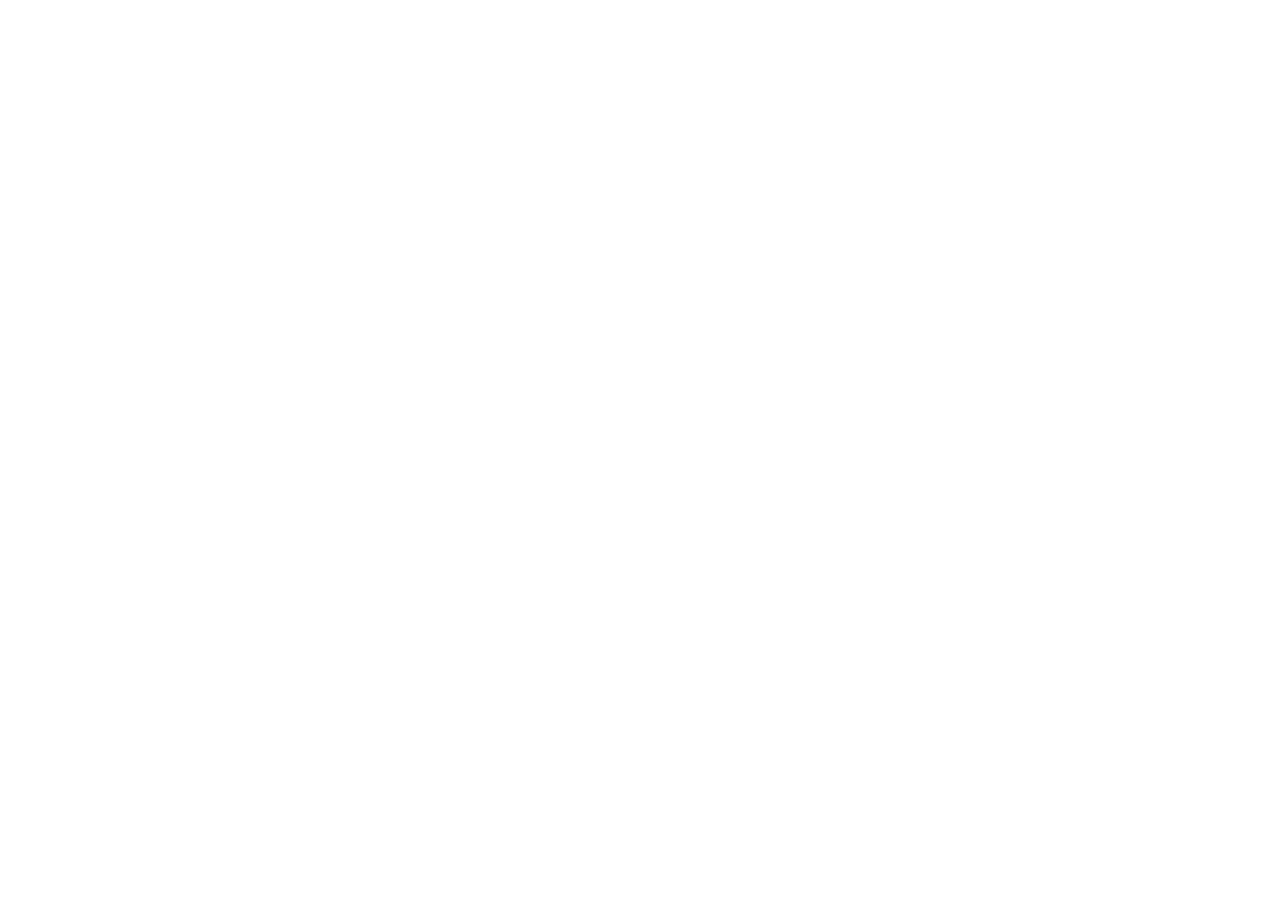
==== HTML/esquena.html @ 46381764 "1.5" ====
<!DOCTYPE html>
<html>
	<head>
		<link href="https://cdn.jsdelivr.net/npm/bootstrap@5.0.2/dist/css/bootstrap.min.css" rel="stylesheet" integrity="sha384-EVSTQN3/azprG1Anm3QDgpJLIm9Nao0Yz1ztcQTwFspd3yD65VohhpuuCOmLASjC" crossorigin="anonymous">
        <script src="https://cdn.jsdelivr.net/npm/bootstrap@5.0.2/dist/js/bootstrap.bundle.min.js" integrity="sha384-MrcW6ZMFYlzcLA8Nl+NtUVF0sA7MsXsP1UyJoMp4YLEuNSfAP+JcXn/tWtIaxVXM" crossorigin="anonymous"></script>
        <script src="../JS/script.js" type="text/javascript" defer></script>
		<link rel="stylesheet" href="../CSS/style.css">
	</head>
	<body>
		<div>
			<div class="row">
				<div class="col col-12 col-sm-12">
					<div id="titol"></div>
				</div>
			</div>
			<div class="row">
			<div class="row">
				<div class="col col-11 m-5  content divImportant">
					<div id="logo"> </div>
				</div>
			</div>
			<div class="footer"></div>
		</div>
	</body>
</html>
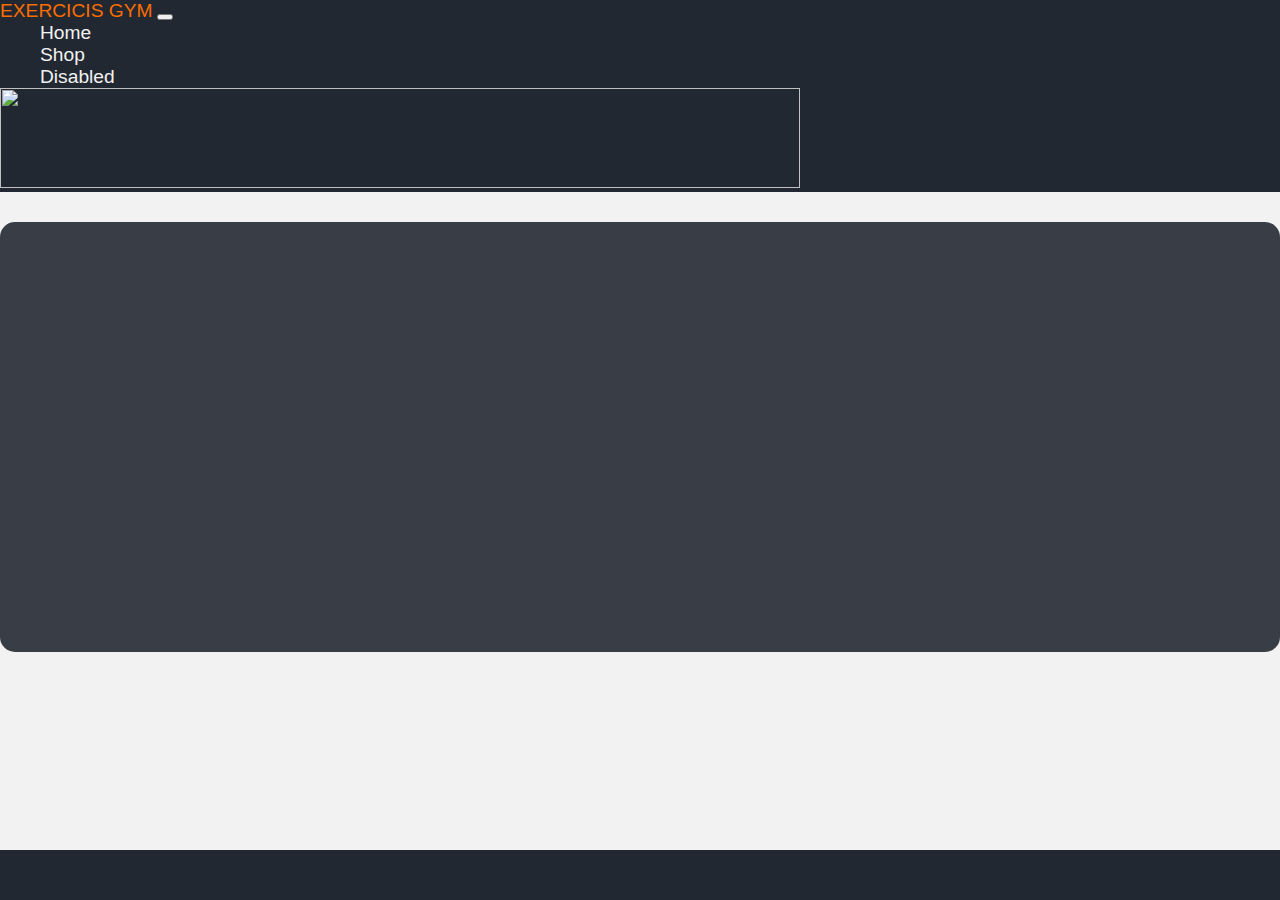
==== commit cc1832e5: "1.7.5" ====
--- a/HTML/esquena.html
+++ b/HTML/esquena.html
@@ -3,7 +3,7 @@
 	<head>
 		<link href="https://cdn.jsdelivr.net/npm/bootstrap@5.0.2/dist/css/bootstrap.min.css" rel="stylesheet" integrity="sha384-EVSTQN3/azprG1Anm3QDgpJLIm9Nao0Yz1ztcQTwFspd3yD65VohhpuuCOmLASjC" crossorigin="anonymous">
         <script src="https://cdn.jsdelivr.net/npm/bootstrap@5.0.2/dist/js/bootstrap.bundle.min.js" integrity="sha384-MrcW6ZMFYlzcLA8Nl+NtUVF0sA7MsXsP1UyJoMp4YLEuNSfAP+JcXn/tWtIaxVXM" crossorigin="anonymous"></script>
-        <script src="../JS/script.js" type="text/javascript" defer></script>
+        <script src="../JS/script2.js" type="text/javascript" defer></script>
 		<link rel="stylesheet" href="../CSS/style.css">
 	</head>
 	<body>
--- a/CSS/style.css
+++ b/CSS/style.css
@@ -0,0 +1,66 @@
+:root {
+    --blanc: #f2f2f2;
+    --taronja: #f96d00;
+    --fosc:  #222831;
+    --gris: #393e46;
+}
+
+*{
+    margin: 0px;
+    overflow-x: auto;
+    overflow-x: hidden;
+    font-family: Montserrat,sans-serif;
+}
+body {
+    background-color: var(--blanc);
+    min-height: 100vh;
+}
+h2{
+    color: var(--taronja);
+    font-weight: bold;
+}
+.content {
+    height: 400px;   
+}
+.content-petit {
+
+}
+.divImportant {
+    padding: 15px;
+    border-radius: 15px;
+    margin: auto;
+    margin-top: 30px;
+    margin-bottom: 30px;
+    transition: all .2s ease-in-out;
+    background-color: var(--gris);
+    color: var(--blanc);
+}  
+h4{
+    color: var(--blanc);
+}
+p {
+    color: var(--blanc);
+}
+.divImportant:hover {
+    transform: scale(1.005);
+}
+.background{
+    background-color: var(--fosc);
+    color: var(--blanc);
+    padding: 0px;
+}
+.footer{
+    height: 50px;
+    background-color: var(--fosc);
+    width: 100%;
+    position: absolute;
+    bottom: 0px;
+}
+a {
+    text-decoration: none;
+    color: var(--taronja);
+    font-size: larger;
+}
+.imgmenu {
+    width: 200px;
+}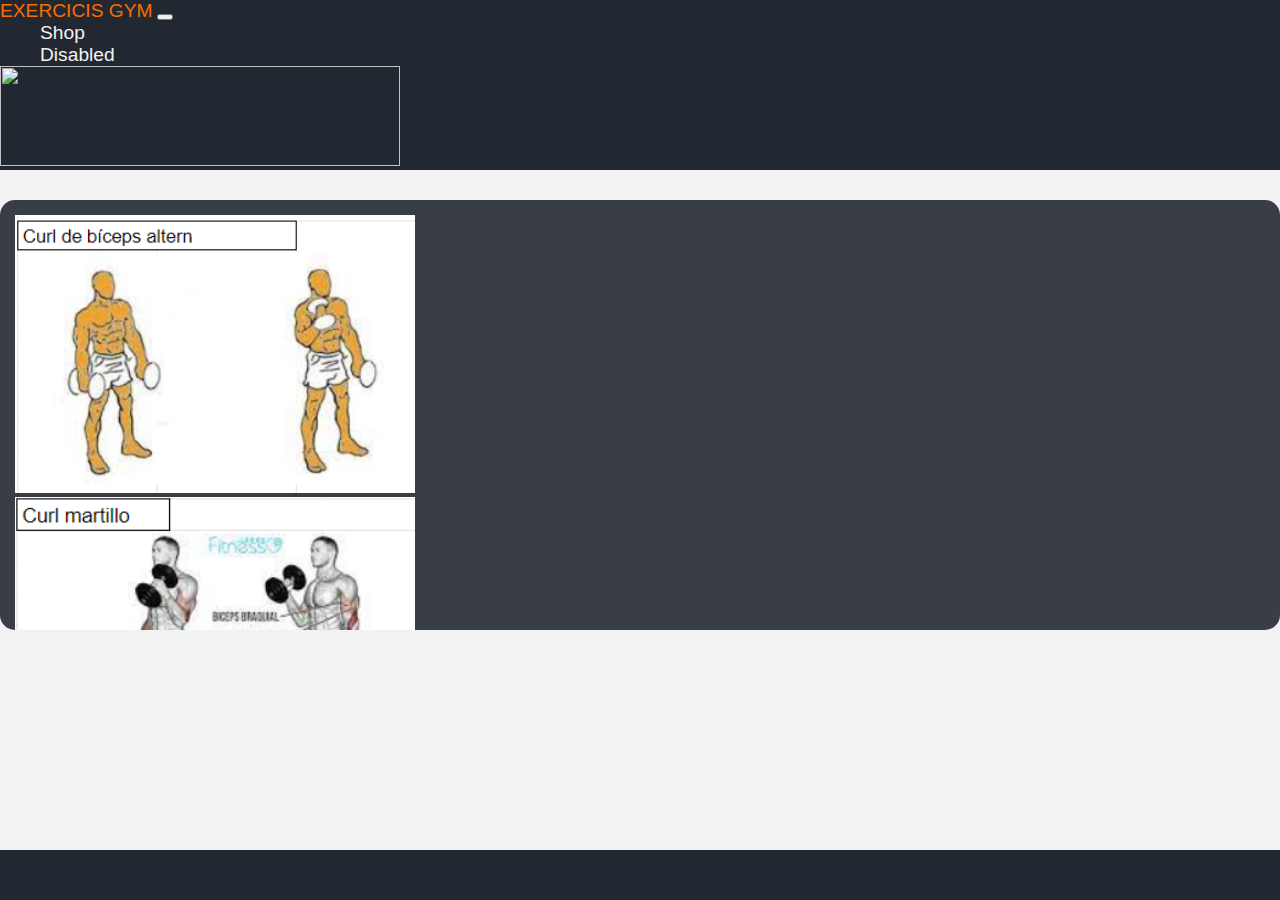
==== commit f02d2585: "1.8.2" ====
--- a/HTML/esquena.html
+++ b/HTML/esquena.html
@@ -3,7 +3,7 @@
 	<head>
 		<link href="https://cdn.jsdelivr.net/npm/bootstrap@5.0.2/dist/css/bootstrap.min.css" rel="stylesheet" integrity="sha384-EVSTQN3/azprG1Anm3QDgpJLIm9Nao0Yz1ztcQTwFspd3yD65VohhpuuCOmLASjC" crossorigin="anonymous">
         <script src="https://cdn.jsdelivr.net/npm/bootstrap@5.0.2/dist/js/bootstrap.bundle.min.js" integrity="sha384-MrcW6ZMFYlzcLA8Nl+NtUVF0sA7MsXsP1UyJoMp4YLEuNSfAP+JcXn/tWtIaxVXM" crossorigin="anonymous"></script>
-        <script src="../JS/script2.js" type="text/javascript" defer></script>
+        <script src="../JS/script.js" type="text/javascript" defer></script>
 		<link rel="stylesheet" href="../CSS/style.css">
 	</head>
 	<body>
@@ -16,7 +16,29 @@
 			<div class="row">
 			<div class="row">
 				<div class="col col-11 m-5  content divImportant">
-					<div id="logo"> </div>
+					<div class="row">
+						<div class="col col-4">
+							<img src="../IMG/ESPALDA/Curl_bi_altern.png"  id="ejer" alt="">
+						</div>
+						<div class="col col-4">
+							<img src="../IMG/ESPALDA/Curl_martilla.png"  id="ejer" alt="">
+						</div>
+						<div class="col col-4">
+							<img src="../IMG/ESPALDA/Dominades.png"  id="ejer" alt="">
+						</div>
+						<div class="col col-4">
+							<img src="../IMG/ESPALDA/Jalons_Pit.png"  id="ejer" alt="">
+						</div>
+						<div class="col col-4">
+							<img src="../IMG/ESPALDA/Pull_over.png"  id="ejer" alt="">
+						</div>
+						<div class="col col-4">
+							<img src="../IMG/ESPALDA/Rem_gironda.png"  id="ejer" alt="">
+						</div>
+						<div class="col col-4">
+							<img src="../IMG/ESPALDA/Rem_Punta.png"  id="ejer" alt="">
+						</div>
+					</div>
 				</div>
 			</div>
 			<div class="footer"></div>
--- a/CSS/style.css
+++ b/CSS/style.css
@@ -5,6 +5,9 @@
     --gris: #393e46;
 }
 
+img{
+    width: 400px;
+}
 *{
     margin: 0px;
     overflow-x: auto;
@@ -14,6 +17,12 @@
 body {
     background-color: var(--blanc);
     min-height: 100vh;
+}
+.ejer{
+    border-style:solid;
+    border-color: #222831;
+    border-width: 2px;
+    border-radius: 10px;
 }
 h2{
     color: var(--taronja);
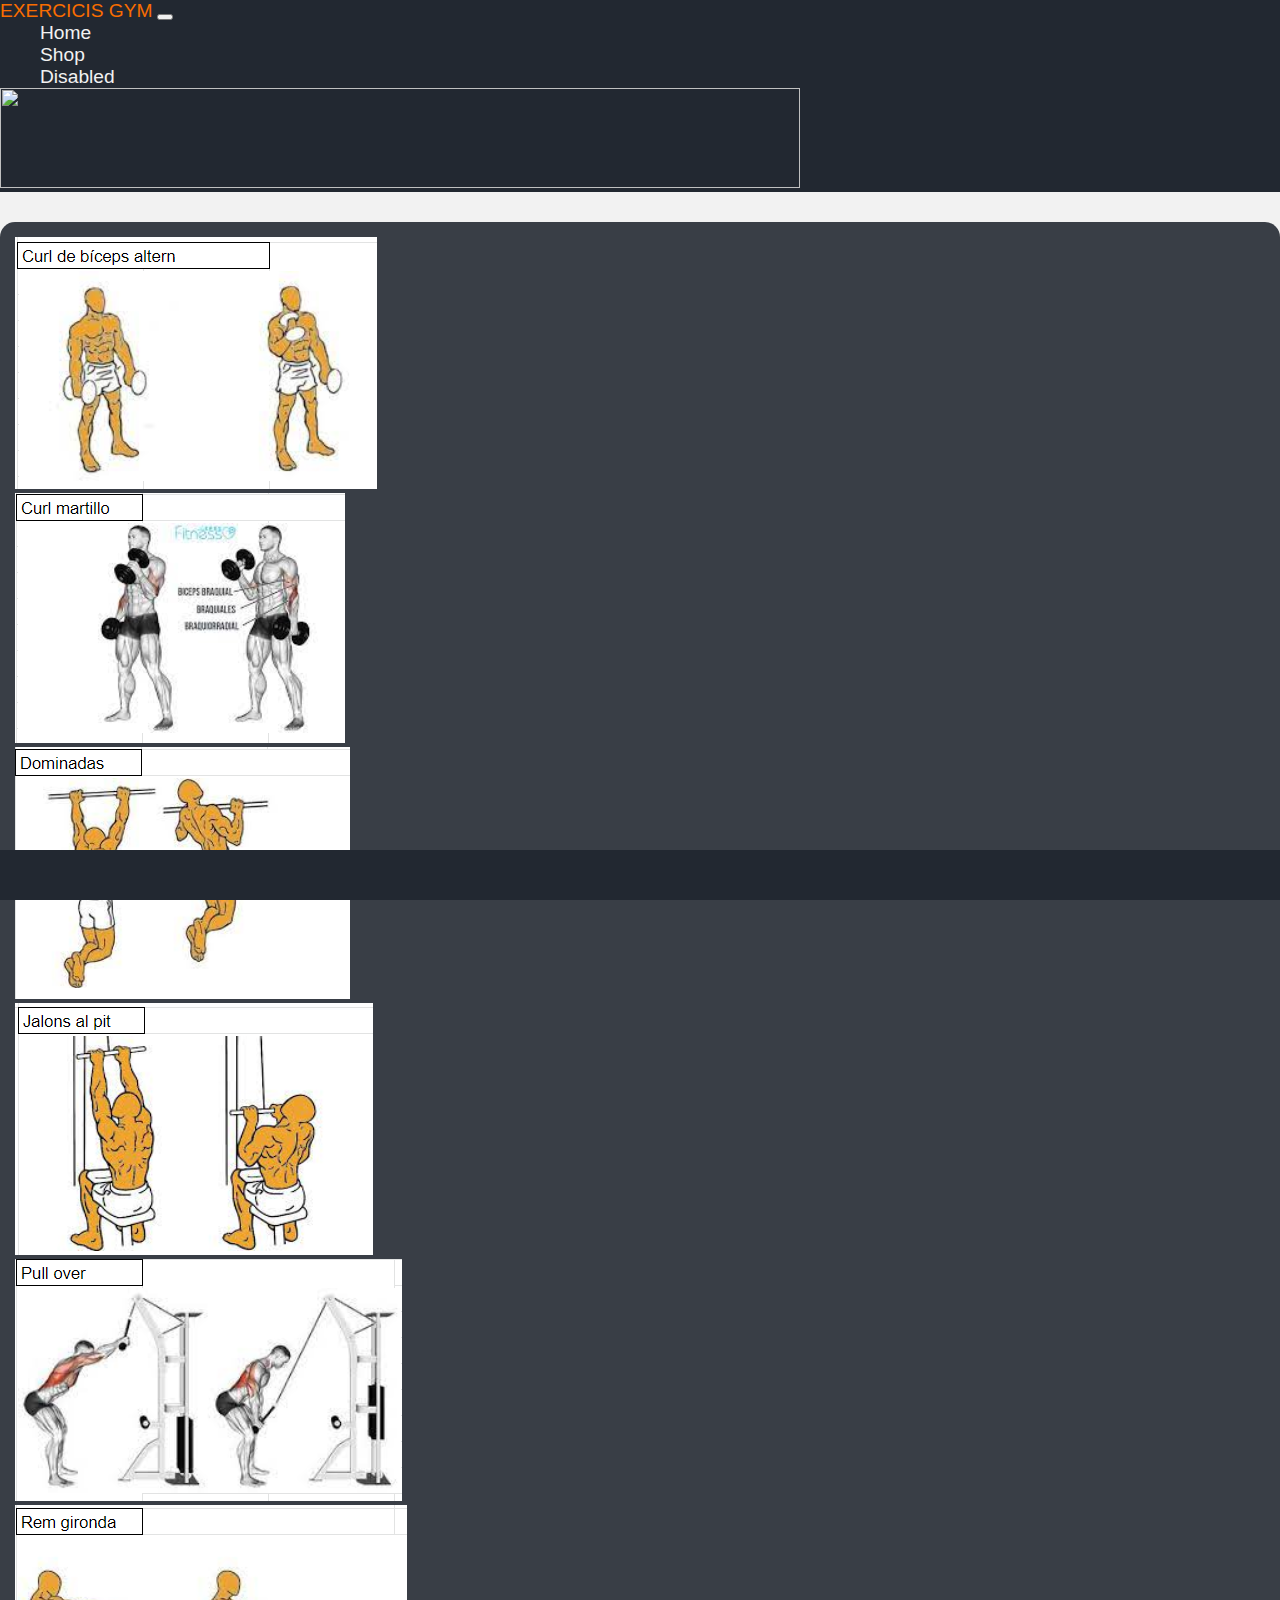
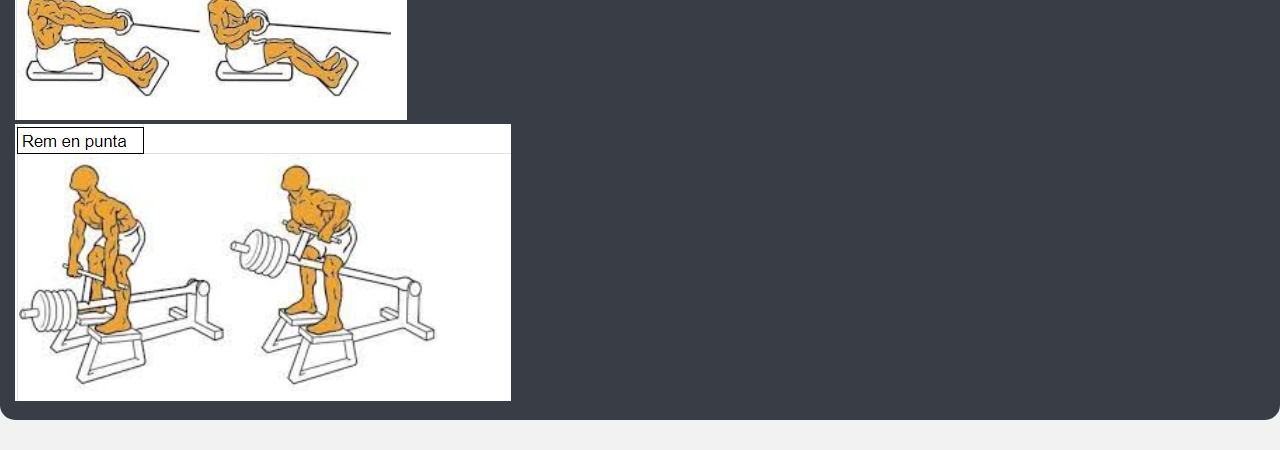
==== commit 2b86cbe0: "1.8.9" ====
--- a/HTML/esquena.html
+++ b/HTML/esquena.html
@@ -3,7 +3,7 @@
 	<head>
 		<link href="https://cdn.jsdelivr.net/npm/bootstrap@5.0.2/dist/css/bootstrap.min.css" rel="stylesheet" integrity="sha384-EVSTQN3/azprG1Anm3QDgpJLIm9Nao0Yz1ztcQTwFspd3yD65VohhpuuCOmLASjC" crossorigin="anonymous">
         <script src="https://cdn.jsdelivr.net/npm/bootstrap@5.0.2/dist/js/bootstrap.bundle.min.js" integrity="sha384-MrcW6ZMFYlzcLA8Nl+NtUVF0sA7MsXsP1UyJoMp4YLEuNSfAP+JcXn/tWtIaxVXM" crossorigin="anonymous"></script>
-        <script src="../JS/script.js" type="text/javascript" defer></script>
+        <script src="../JS/script2.js" type="text/javascript" defer></script>
 		<link rel="stylesheet" href="../CSS/style.css">
 	</head>
 	<body>
@@ -13,7 +13,6 @@
 					<div id="titol"></div>
 				</div>
 			</div>
-			<div class="row">
 			<div class="row">
 				<div class="col col-11 m-5  content divImportant">
 					<div class="row">
--- a/CSS/style.css
+++ b/CSS/style.css
@@ -5,9 +5,6 @@
     --gris: #393e46;
 }
 
-img{
-    width: 400px;
-}
 *{
     margin: 0px;
     overflow-x: auto;
@@ -18,21 +15,9 @@
     background-color: var(--blanc);
     min-height: 100vh;
 }
-.ejer{
-    border-style:solid;
-    border-color: #222831;
-    border-width: 2px;
-    border-radius: 10px;
-}
 h2{
     color: var(--taronja);
     font-weight: bold;
-}
-.content {
-    height: 400px;   
-}
-.content-petit {
-
 }
 .divImportant {
     padding: 15px;
@@ -72,4 +57,8 @@
 }
 .imgmenu {
     width: 200px;
+}
+#imgtitol {
+    width: 800px;
+    height: 100px;
 }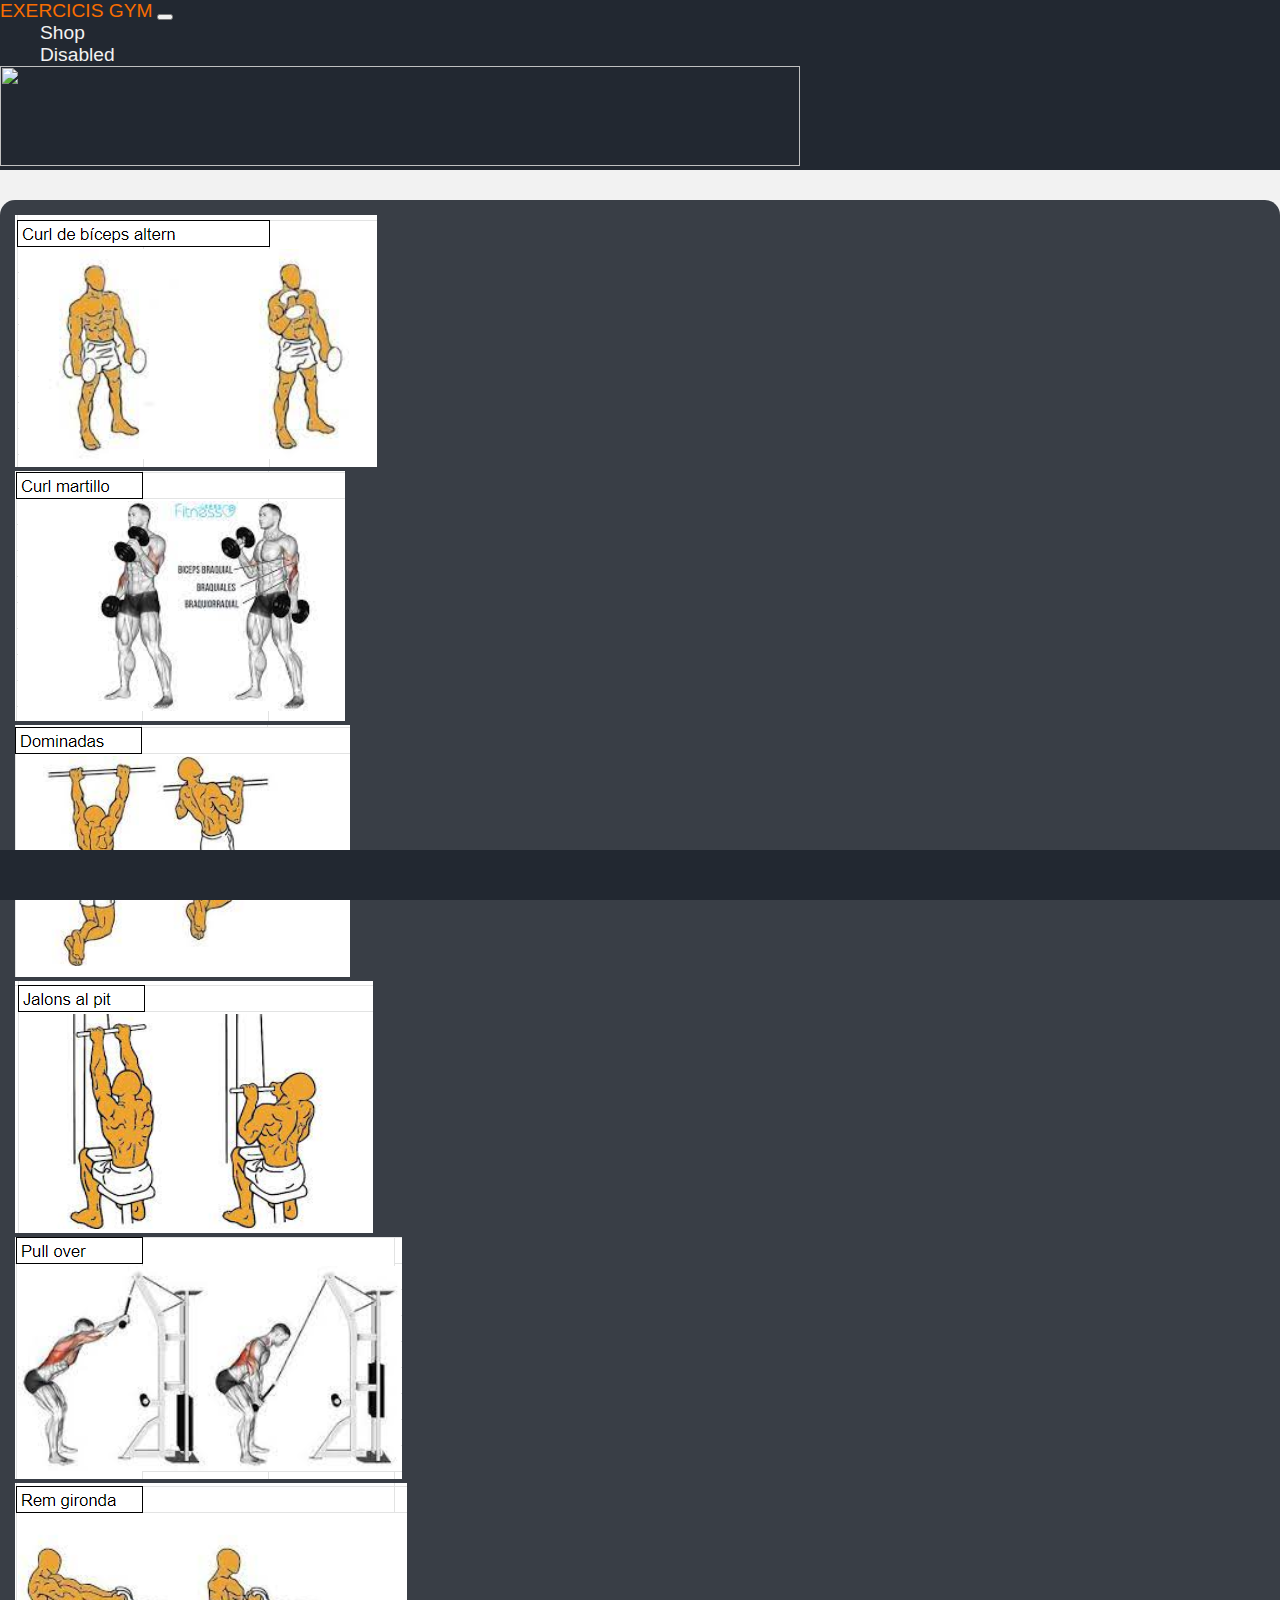
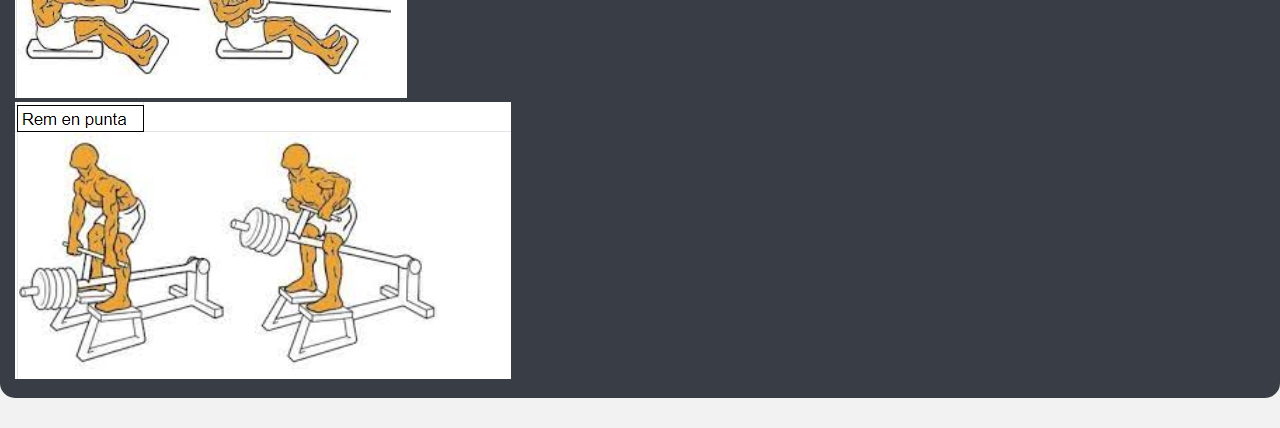
==== commit d91b1ace: "Update esquena.html" ====
--- a/HTML/esquena.html
+++ b/HTML/esquena.html
@@ -3,7 +3,7 @@
 	<head>
 		<link href="https://cdn.jsdelivr.net/npm/bootstrap@5.0.2/dist/css/bootstrap.min.css" rel="stylesheet" integrity="sha384-EVSTQN3/azprG1Anm3QDgpJLIm9Nao0Yz1ztcQTwFspd3yD65VohhpuuCOmLASjC" crossorigin="anonymous">
         <script src="https://cdn.jsdelivr.net/npm/bootstrap@5.0.2/dist/js/bootstrap.bundle.min.js" integrity="sha384-MrcW6ZMFYlzcLA8Nl+NtUVF0sA7MsXsP1UyJoMp4YLEuNSfAP+JcXn/tWtIaxVXM" crossorigin="anonymous"></script>
-        <script src="../JS/script2.js" type="text/javascript" defer></script>
+        <script src="../JS/script.js" type="text/javascript" defer></script>
 		<link rel="stylesheet" href="../CSS/style.css">
 	</head>
 	<body>
@@ -13,6 +13,7 @@
 					<div id="titol"></div>
 				</div>
 			</div>
+			<div class="row">
 			<div class="row">
 				<div class="col col-11 m-5  content divImportant">
 					<div class="row">
@@ -39,7 +40,7 @@
 						</div>
 					</div>
 				</div>
-			</div>
+			</div>   
 			<div class="footer"></div>
 		</div>
 	</body>
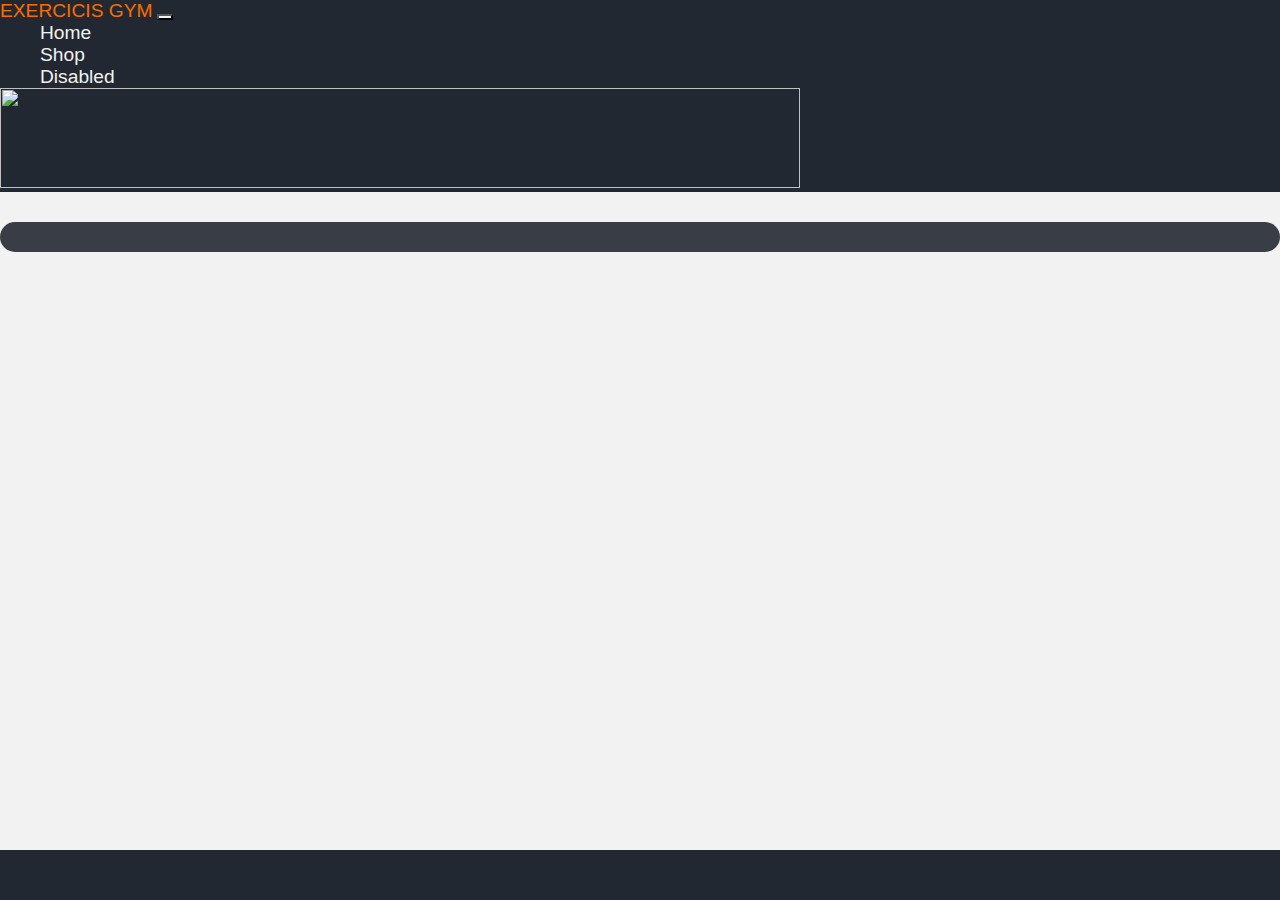
==== commit 107933ec: "1.9.4" ====
--- a/HTML/esquena.html
+++ b/HTML/esquena.html
@@ -3,7 +3,7 @@
 	<head>
 		<link href="https://cdn.jsdelivr.net/npm/bootstrap@5.0.2/dist/css/bootstrap.min.css" rel="stylesheet" integrity="sha384-EVSTQN3/azprG1Anm3QDgpJLIm9Nao0Yz1ztcQTwFspd3yD65VohhpuuCOmLASjC" crossorigin="anonymous">
         <script src="https://cdn.jsdelivr.net/npm/bootstrap@5.0.2/dist/js/bootstrap.bundle.min.js" integrity="sha384-MrcW6ZMFYlzcLA8Nl+NtUVF0sA7MsXsP1UyJoMp4YLEuNSfAP+JcXn/tWtIaxVXM" crossorigin="anonymous"></script>
-        <script src="../JS/script.js" type="text/javascript" defer></script>
+        <script src="../JS/script2.js" type="text/javascript" defer></script>
 		<link rel="stylesheet" href="../CSS/style.css">
 	</head>
 	<body>
@@ -16,32 +16,10 @@
 			<div class="row">
 			<div class="row">
 				<div class="col col-11 m-5  content divImportant">
-					<div class="row">
-						<div class="col col-4">
-							<img src="../IMG/ESPALDA/Curl_bi_altern.png"  id="ejer" alt="">
-						</div>
-						<div class="col col-4">
-							<img src="../IMG/ESPALDA/Curl_martilla.png"  id="ejer" alt="">
-						</div>
-						<div class="col col-4">
-							<img src="../IMG/ESPALDA/Dominades.png"  id="ejer" alt="">
-						</div>
-						<div class="col col-4">
-							<img src="../IMG/ESPALDA/Jalons_Pit.png"  id="ejer" alt="">
-						</div>
-						<div class="col col-4">
-							<img src="../IMG/ESPALDA/Pull_over.png"  id="ejer" alt="">
-						</div>
-						<div class="col col-4">
-							<img src="../IMG/ESPALDA/Rem_gironda.png"  id="ejer" alt="">
-						</div>
-						<div class="col col-4">
-							<img src="../IMG/ESPALDA/Rem_Punta.png"  id="ejer" alt="">
-						</div>
-					</div>
+					<div id="logo"> </div>
 				</div>
-			</div>   
+			</div>
 			<div class="footer"></div>
 		</div>
 	</body>
-</html>+</html>	--- a/CSS/style.css
+++ b/CSS/style.css
@@ -61,4 +61,10 @@
 #imgtitol {
     width: 800px;
     height: 100px;
+}
+.navbar-toggler {
+    background-color: var(--blanc);
+}
+.navbar-toggler-icon {
+    background-color: var(--fosc);
 }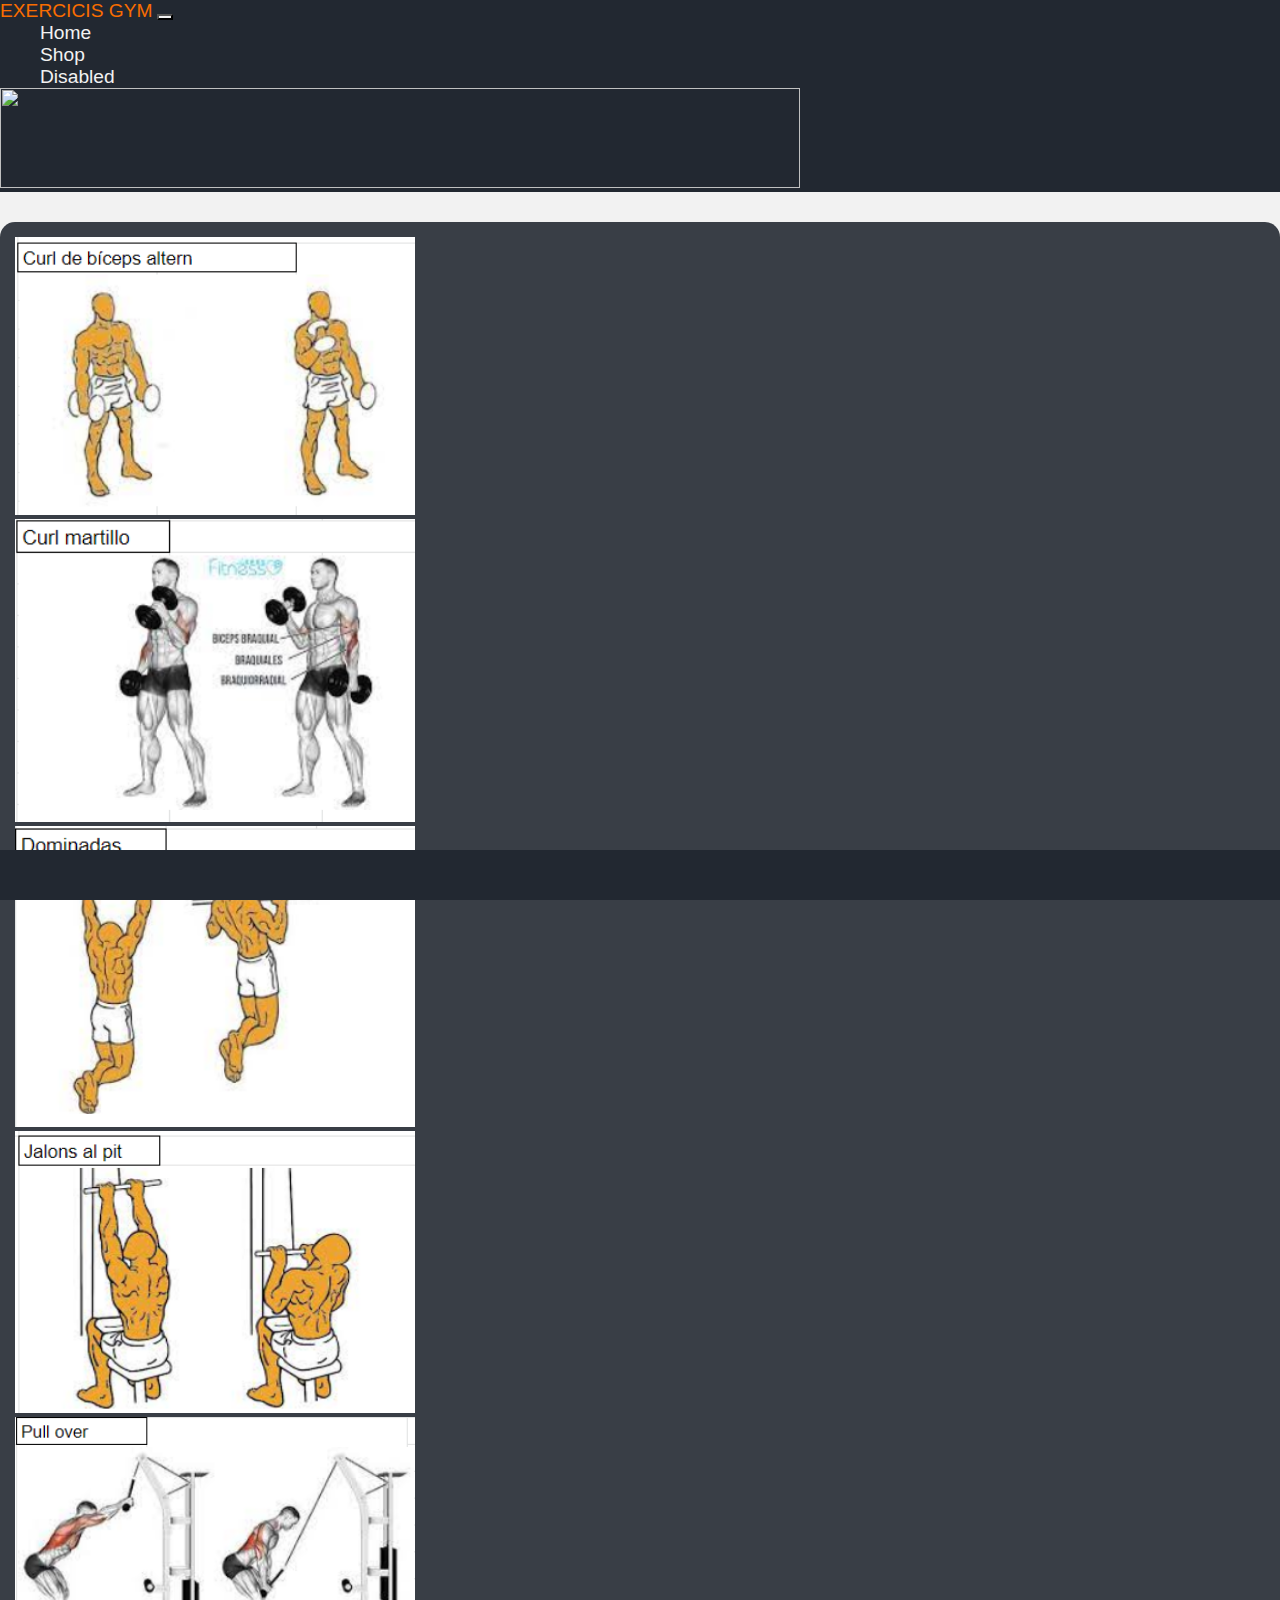
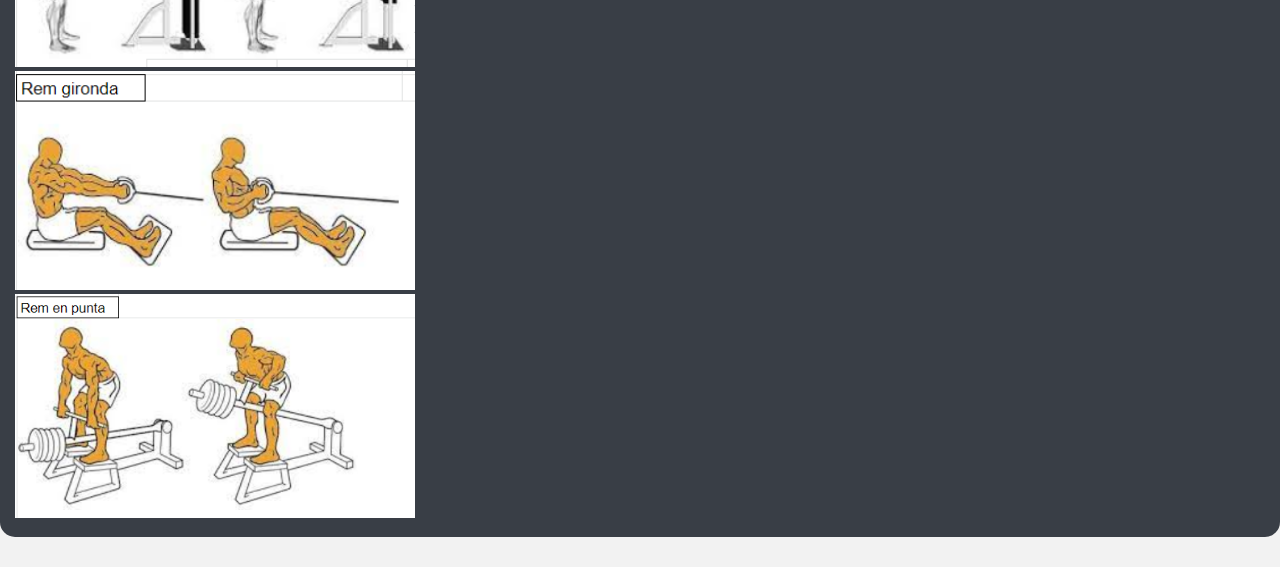
==== commit 1991953b: "Merge branch 'main' into pr/1" ====
--- a/HTML/esquena.html
+++ b/HTML/esquena.html
@@ -16,9 +16,31 @@
 			<div class="row">
 			<div class="row">
 				<div class="col col-11 m-5  content divImportant">
-					<div id="logo"> </div>
+					<div class="row">
+						<div class="col col-4">
+							<img src="../IMG/ESPALDA/Curl_bi_altern.png"  id="ejer" alt="">
+						</div>
+						<div class="col col-4">
+							<img src="../IMG/ESPALDA/Curl_martilla.png"  id="ejer" alt="">
+						</div>
+						<div class="col col-4">
+							<img src="../IMG/ESPALDA/Dominades.png"  id="ejer" alt="">
+						</div>
+						<div class="col col-4">
+							<img src="../IMG/ESPALDA/Jalons_Pit.png"  id="ejer" alt="">
+						</div>
+						<div class="col col-4">
+							<img src="../IMG/ESPALDA/Pull_over.png"  id="ejer" alt="">
+						</div>
+						<div class="col col-4">
+							<img src="../IMG/ESPALDA/Rem_gironda.png"  id="ejer" alt="">
+						</div>
+						<div class="col col-4">
+							<img src="../IMG/ESPALDA/Rem_Punta.png"  id="ejer" alt="">
+						</div>
+					</div>
 				</div>
-			</div>
+			</div>   
 			<div class="footer"></div>
 		</div>
 	</body>
--- a/CSS/style.css
+++ b/CSS/style.css
@@ -5,6 +5,9 @@
     --gris: #393e46;
 }
 
+img{
+    width: 400px;
+}
 *{
     margin: 0px;
     overflow-x: auto;
@@ -14,6 +17,12 @@
 body {
     background-color: var(--blanc);
     min-height: 100vh;
+}
+.ejer{
+    border-style:solid;
+    border-color: #222831;
+    border-width: 2px;
+    border-radius: 10px;
 }
 h2{
     color: var(--taronja);
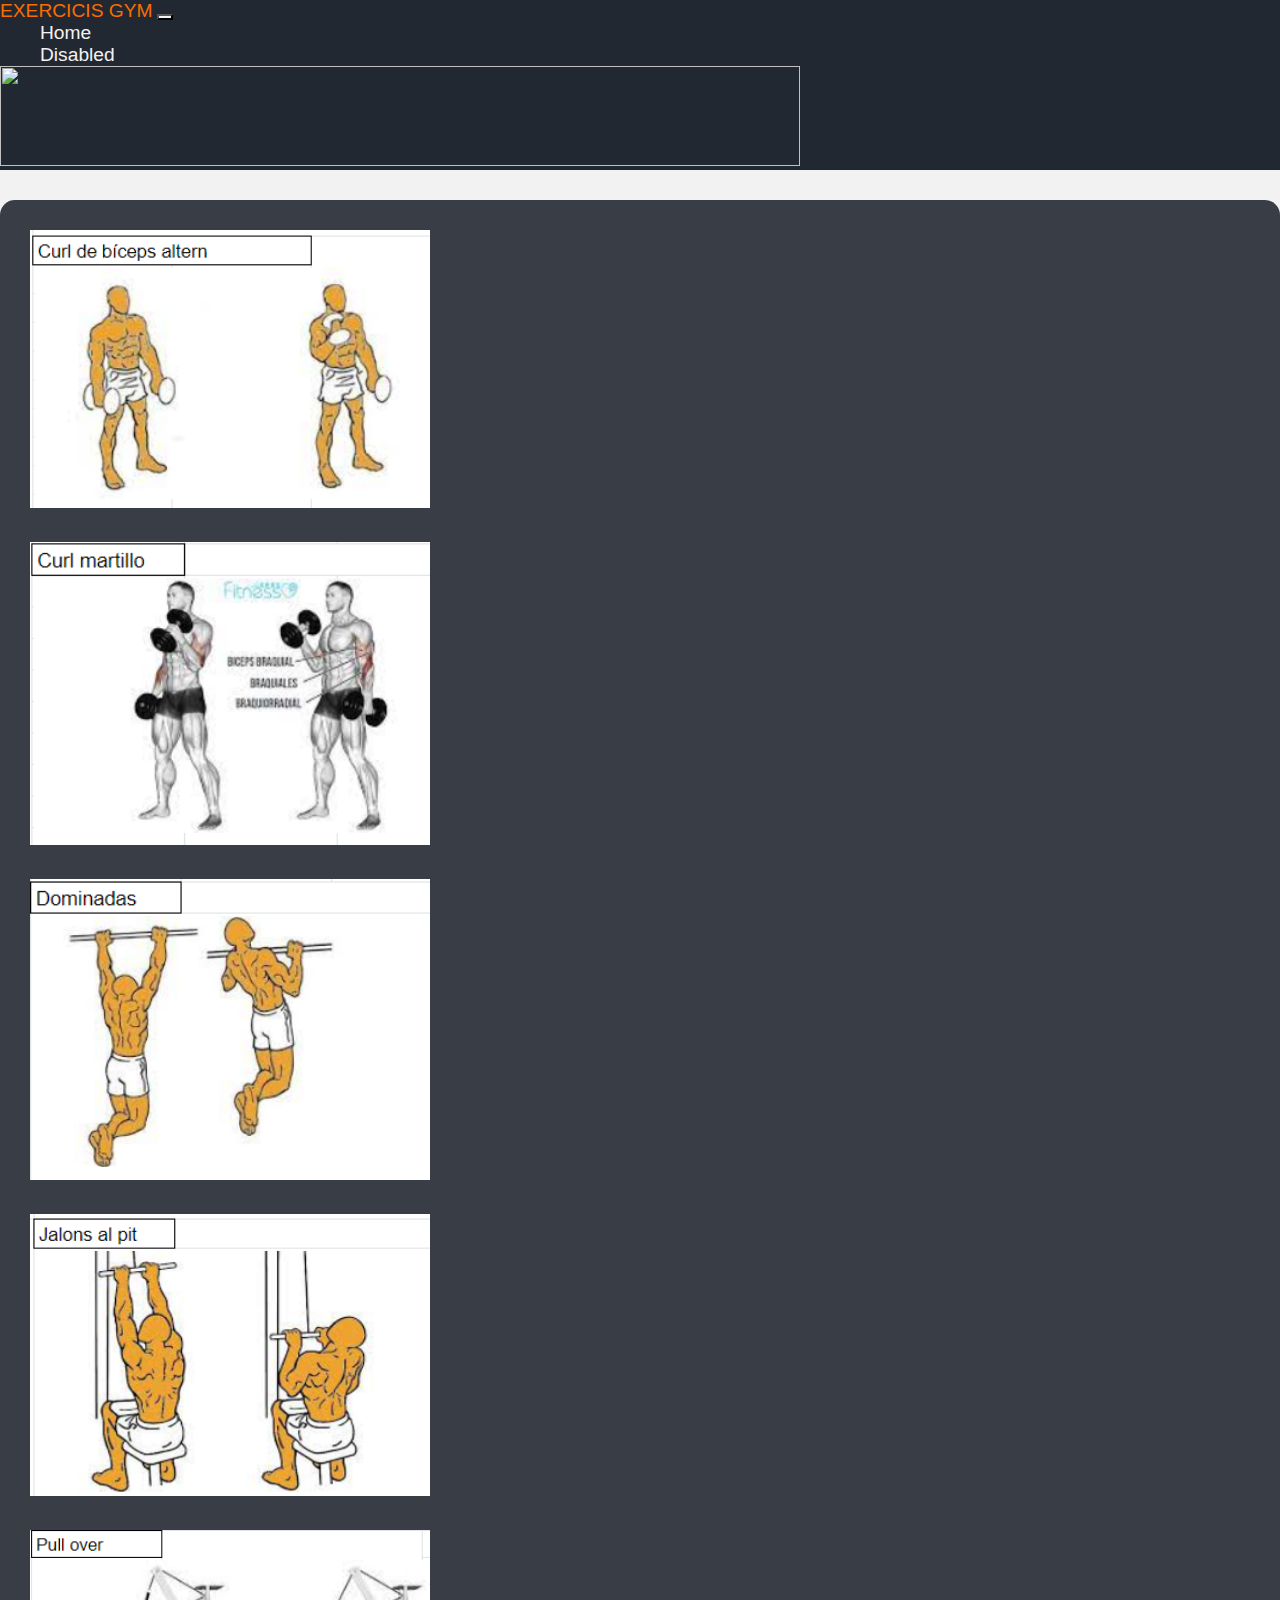
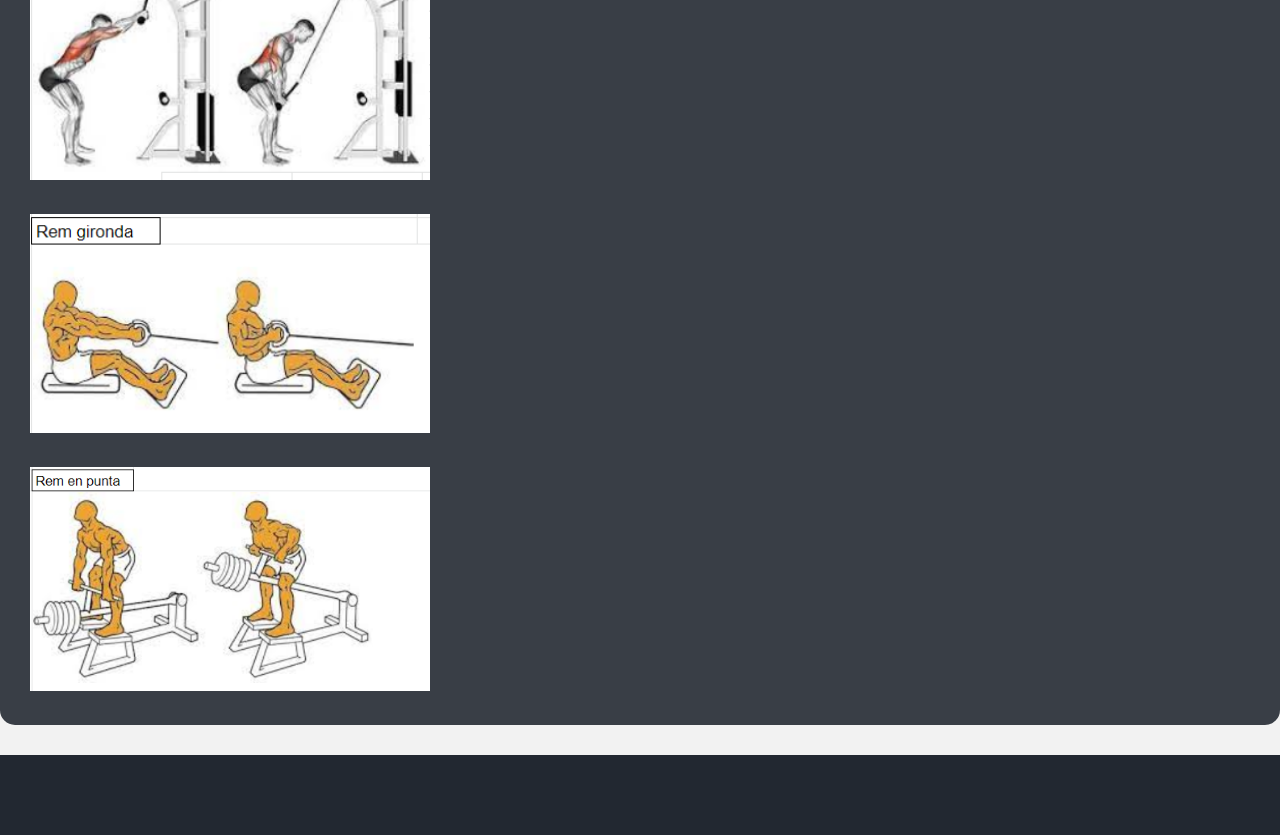
==== commit fe3fbc3f: "1.9+.78" ====
--- a/HTML/esquena.html
+++ b/HTML/esquena.html
@@ -1,6 +1,9 @@
 <!DOCTYPE html>
 <html>
 	<head>
+		<meta charset="UTF-8">
+    	<meta http-equiv="X-UA-Compatible" content="IE=edge">
+   	 	<meta name="viewport" content="width=device-width, initial-scale=1.0">
 		<link href="https://cdn.jsdelivr.net/npm/bootstrap@5.0.2/dist/css/bootstrap.min.css" rel="stylesheet" integrity="sha384-EVSTQN3/azprG1Anm3QDgpJLIm9Nao0Yz1ztcQTwFspd3yD65VohhpuuCOmLASjC" crossorigin="anonymous">
         <script src="https://cdn.jsdelivr.net/npm/bootstrap@5.0.2/dist/js/bootstrap.bundle.min.js" integrity="sha384-MrcW6ZMFYlzcLA8Nl+NtUVF0sA7MsXsP1UyJoMp4YLEuNSfAP+JcXn/tWtIaxVXM" crossorigin="anonymous"></script>
         <script src="../JS/script2.js" type="text/javascript" defer></script>
--- a/CSS/style.css
+++ b/CSS/style.css
@@ -7,6 +7,7 @@
 
 img{
     width: 400px;
+    padding: 15px;
 }
 *{
     margin: 0px;
@@ -53,11 +54,9 @@
     padding: 0px;
 }
 .footer{
-    height: 50px;
+    height: 80px;
     background-color: var(--fosc);
     width: 100%;
-    position: absolute;
-    bottom: 0px;
 }
 a {
     text-decoration: none;
@@ -70,10 +69,14 @@
 #imgtitol {
     width: 800px;
     height: 100px;
+    padding: 0px;
 }
 .navbar-toggler {
     background-color: var(--blanc);
 }
 .navbar-toggler-icon {
     background-color: var(--fosc);
+}
+.imglogoinsti {
+    width: 120px;
 }